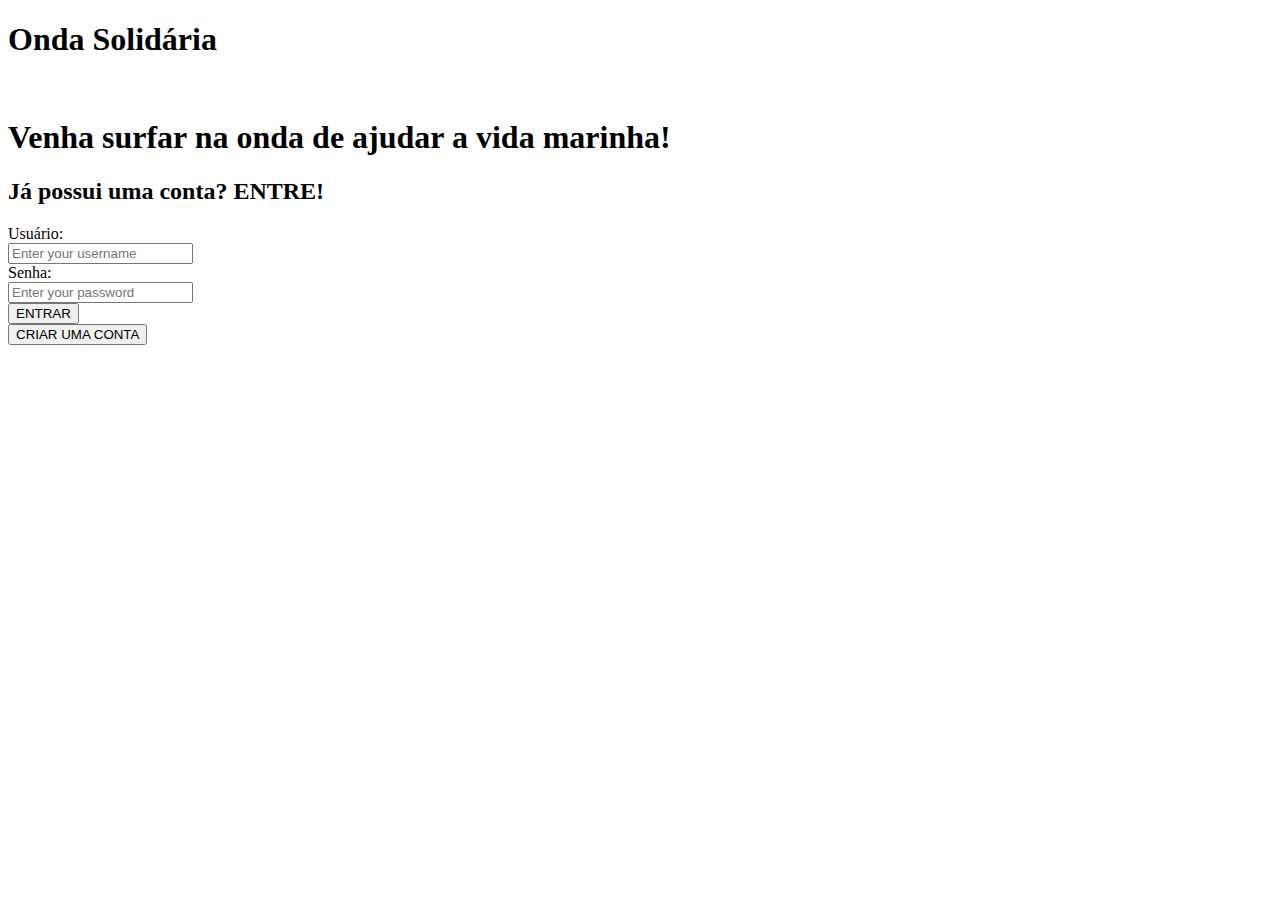
==== index.html @ 89475628 "Create index.html" ====
<!DOCTYPE html>
<html lang="en">
<head>
    <meta charset="UTF-8">
    <meta name="viewport" content="width=device-width, initial-scale=1.0">
    <title>Login</title>
    <link rel="stylesheet" href="styles.css">
</head>
<body>

       <div class="titulo">
        <p>
         <h1>Onda Solidária</h1> 
         
         <br>

        <h1>
            Venha surfar na onda de ajudar a vida marinha!
        </h1>
        </p>
       </div>
    
       <div class="login-container">    
        <h2>Já possui uma conta? ENTRE!</h2>
        <form action="#">
            <div class="input-group">
                <label for="username">Usuário:</label> <br>

                <input type="text" id="username" name="username" placeholder="Enter your username" required>
            </div>
            <div class="input-group">
                <label for="password">Senha:</label> <br>
                <input type="password" id="password" name="password" placeholder="Enter your password" required>
            </div>
            <button type="submit">ENTRAR</button>
        </form>
        <button type="submit">CRIAR UMA CONTA</button>
        </div>
</body>
</html>
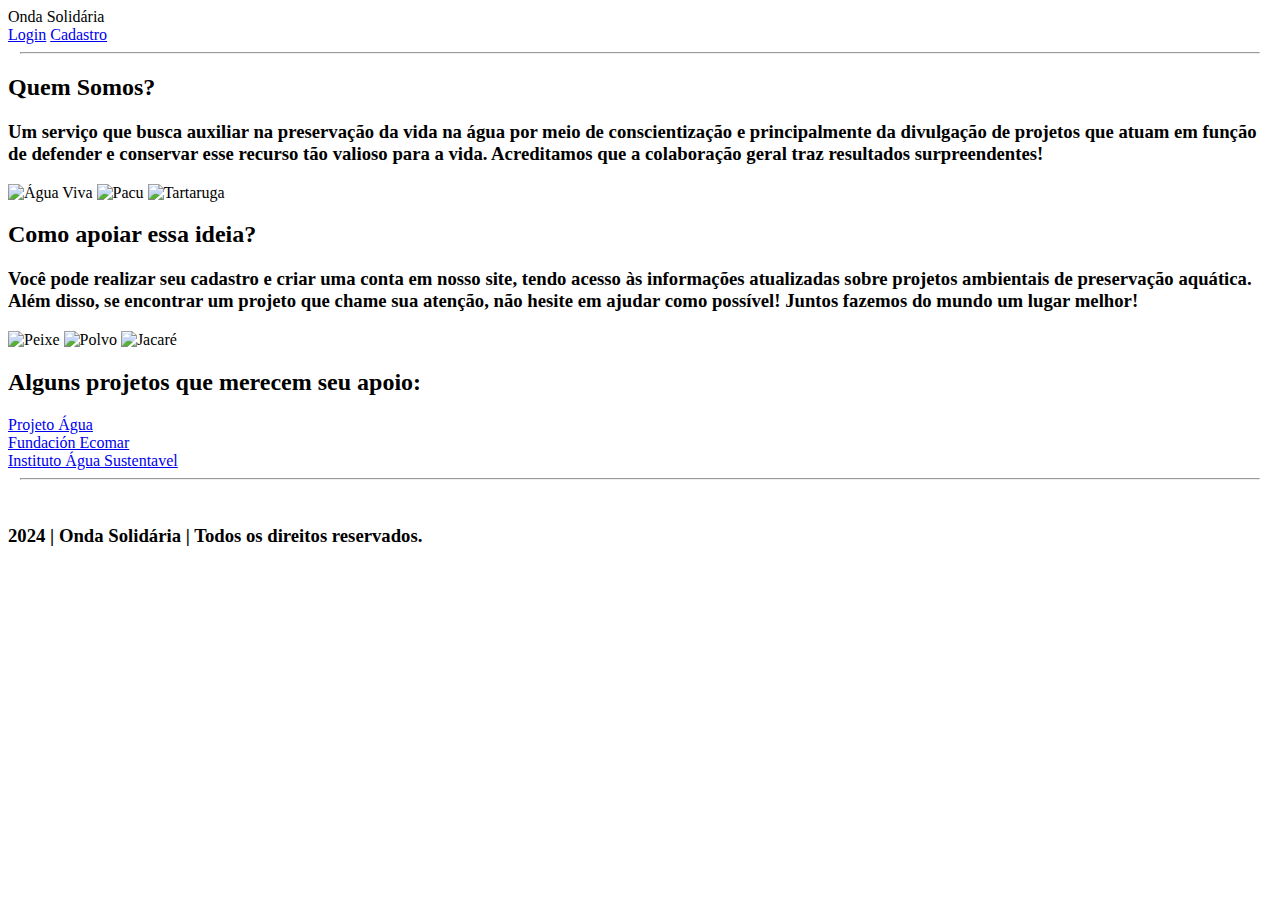
==== commit 63698bcd: "Update index.html" ====
--- a/index.html
+++ b/index.html
@@ -1,40 +1,69 @@
 <!DOCTYPE html>
-<html lang="en">
+<html lang="pt-BR">
 <head>
     <meta charset="UTF-8">
     <meta name="viewport" content="width=device-width, initial-scale=1.0">
-    <title>Login</title>
-    <link rel="stylesheet" href="styles.css">
+    <title>Principal</title>
+    <link rel="stylesheet" href="Principal.css">
 </head>
 <body>
 
-       <div class="titulo">
-        <p>
-         <h1>Onda Solidária</h1> 
-         
-         <br>
+<header>
+    <div id="HeaderText">
+        <div class="titulo">Onda Solidária</div>
+        <nav>
+                <a href="Login.html">Login</a>
+                <a href="Cadastro.html">Cadastro</a>
+        </nav>
+    </div>
+    <hr style="width: 98%;">
+</header>
 
-        <h1>
-            Venha surfar na onda de ajudar a vida marinha!
-        </h1>
-        </p>
-       </div>
+<main>
+    <div class="caixa-texto2">
+        <h2>Quem Somos?</h2>
+        <h3>Um serviço que busca auxiliar na preservação da vida na água por meio de conscientização 
+            e principalmente da divulgação de projetos que atuam em função de defender e conservar esse 
+            recurso tão valioso para a vida.
+            Acreditamos que a colaboração geral traz resultados surpreendentes!
+        </h3>
+    </div>
+
+    <div>
+        <img src="imgs/aguaviva.jpg" alt="Água Viva">
+        <img src="imgs/pacu.jpg" alt="Pacu">
+        <img src="imgs/tartaruga.jpg" alt="Tartaruga">
+    </div>
+
+    <div class="caixa-texto1">
+        <h2>Como apoiar essa ideia?</h2>
+        <h3>Você pode realizar seu cadastro e criar uma conta em nosso site, tendo acesso às informações 
+            atualizadas sobre projetos ambientais de preservação aquática. Além disso, se encontrar um 
+            projeto que chame sua atenção, não hesite em ajudar como possível! 
+            Juntos fazemos do mundo um lugar melhor!
+        </h3>
+    </div>
+
+    <div>
+        <img src="imgs/peixe1.png" alt="Peixe">
+        <img src="imgs/polvo.jpg" alt="Polvo">
+        <img src="imgs/jacaré.jpg" alt="Jacaré">
+    </div>
+
+    <div class="caixa-texto2">
+        <h2>Alguns projetos que merecem seu apoio:</h2>
+            <a href="http://www.projetoagua.org.br/o-projeto">Projeto Água</a> <br>
+            <a href="https://fundacionecomar.org/pt/">Fundación Ecomar</a> <br>
+            <a href="https://www.aguasustentavel.org.br">Instituto Água Sustentavel</a>
+    </div>
     
-       <div class="login-container">    
-        <h2>Já possui uma conta? ENTRE!</h2>
-        <form action="#">
-            <div class="input-group">
-                <label for="username">Usuário:</label> <br>
+</main>
 
-                <input type="text" id="username" name="username" placeholder="Enter your username" required>
-            </div>
-            <div class="input-group">
-                <label for="password">Senha:</label> <br>
-                <input type="password" id="password" name="password" placeholder="Enter your password" required>
-            </div>
-            <button type="submit">ENTRAR</button>
-        </form>
-        <button type="submit">CRIAR UMA CONTA</button>
-        </div>
+<footer>
+    <hr style="width: 98%">
+        <br>
+        <h3>2024 | Onda Solidária | Todos os direitos reservados.</h3>
+</footer>
+
 </body>
 </html>
